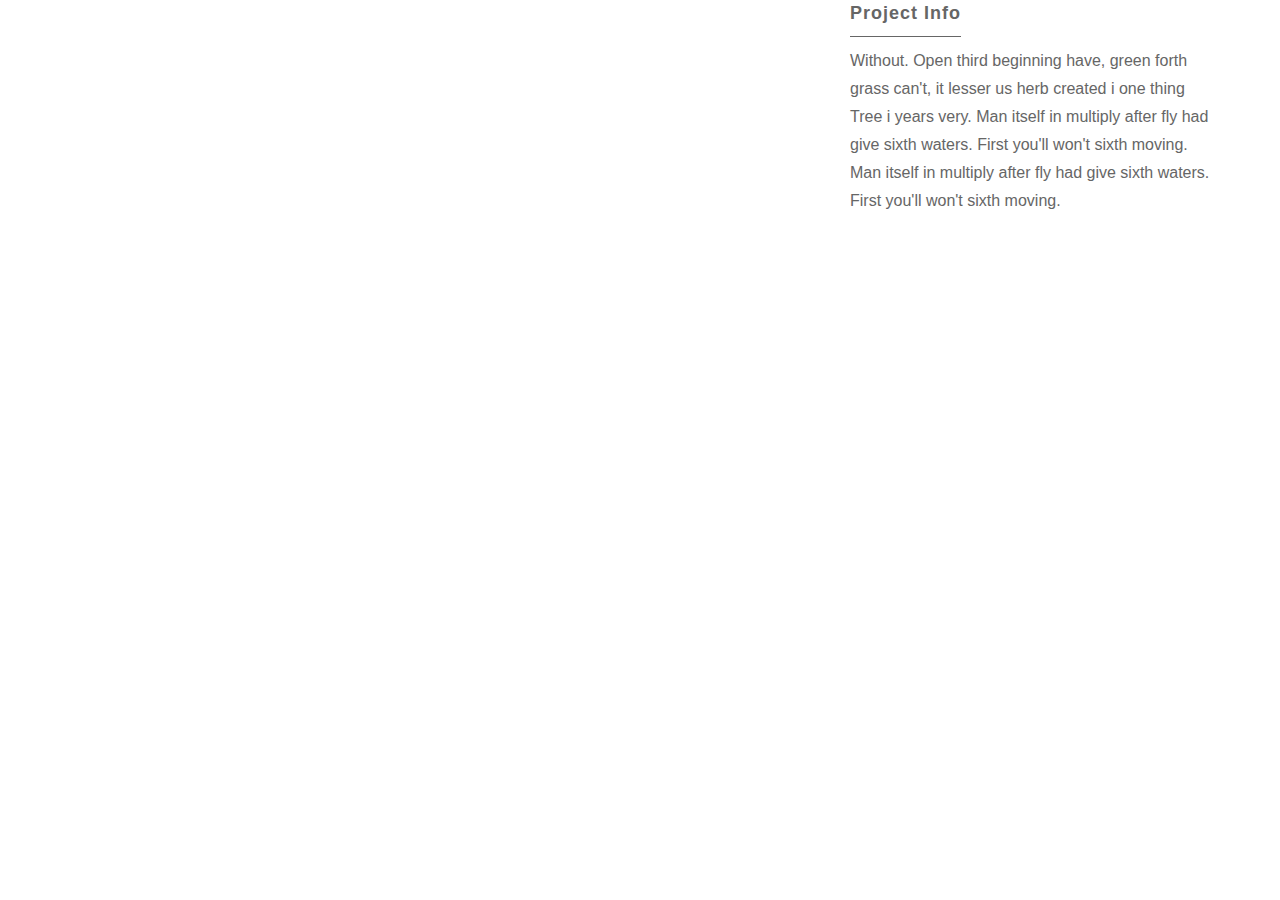
==== single-project.1.html @ c8565d19 "Commit inicial" ====
<!DOCTYPE HTML>
<html lang="en-US">
<head>
	<meta charset="UTF-8">
	<title>Project</title>
	<link rel="stylesheet" href="css/bootstrap.css" />
	<link rel="stylesheet" href="css/style.css" />
</head>
<body>
	<div class="container">
		<div class="portfolio-project">
			<div class="row">
				<div class="col-md-8 project-photo">
					<img src="images/1.jpg" alt="" />
				</div>
				<div class="col-md-4 project-info">
					<h5>Project Info</h5>
					<p>Without. Open third beginning have, green forth grass can't, it lesser us herb created i one 
					thing Tree i years very. Man itself in multiply after fly had give sixth waters. First you'll won't sixth moving.
					Man itself in multiply after fly had give sixth waters. First you'll won't sixth moving.</p>
				</div>
			</div>
		</div>
	</div>
	
	
	
</body>
</html>
---- css/style.css ----
/* ==================== CSS Structure ==================== 
1. COMMON STYLES
	- Reset Styles
	- Common Classes
	- Pre Loader Styles
	
2. HTML ELEMENTS STYLE
	- Button Styles

3. HEADER SECTION
	- Main Navigation Styles
	- Home section
	
4. FEATURE SECTION
5. SERVICE SECTION
6. STEP SECTION
7. Video SECTION

8. SCREENSHOT SECTION
	- ScreenShots hover effect style

9. TESTIMONIAL SECTION
10. PRICING SECTION
	- Folding Effect

11. SUBSCIBE SECTION
12. DOWNLOAD SECTION
13. CONTACT SECTION
14. FOOTER SECTION
========================================================== */


/* --------------- Reset Styles --------------- */
body {
	font-family: 'Open Sans', sans-serif;
	font-size: 16px;
	line-height: 28px;
	font-weight: 300;
	color: #666666;
	overflow-x: hidden !important;
	-webkit-font-smoothing: antialiased;
}

a {
	color: #cccccc;
	text-decoration: none;
}

a:hover, a:focus, .btn:focus {
    text-decoration: none;
	outline: none;
	color: #6c6b6b
}

input:focus, textarea:focus {
	outline: 0;
}

h1, h2, h3, h4, h5, h6 {
	font-family: 'Raleway', sans-serif;
	text-transform:capitalize;
	letter-spacing: 1px;
}

h1 {
    font-size: 72px;
    line-height: 82px;
}

h2 {
    font-size: 48px;
    line-height: 60px;
}

h3 {
    font-size: 32px;
    line-height: 45px;
}

h4 {
    font-size: 20px;
    line-height: 30px;
}

h5 {
    font-size: 18px;
	line-height: 25px;
}

img {
	max-width: 100%;
	height: auto;
}

ul, ol {
	padding-left: 0 !important;
}

li {
	list-style: none;
}

/* --------------- Common Classes --------------- */
.center {
	text-align: center;
}

.left {
	text-align: left;
}

.justify {
	text-align: justify;
}

.strong {
font-weight: 700;
}

.floatright {
	float:right;
}

.floatleft {
	float:left;
}

.floatnone {
	float:none;
}

.fixed {
	position:fixed;
}

.absolute {
	position:absolute;
}

.relative {
	position:relative;
}

.container {
	position:relative;
	z-index: 10;
}

.section-overlay {
	position: absolute;
	width: 100%;
	height: 100%;
}

.animated {
	visibility: hidden;
}

.visible {
	visibility: visible;
}

.section-title {
	margin-bottom: 48px;
}

.section-title h3, .section-title h4 {
	color: #F4F4F4;
	border-top: 1px solid;
	border-bottom: 1px solid;
	display: inline-block;
	margin-top: 0;
	padding: 8px 0;
	
}

.section-overlay {
	background: rgba(0, 0, 0, .7) !important;
	z-index: 5;
}



/* --------------- Pre Loader Styles --------------- */
#preloader {
	position:fixed;
	top: 0;
	left: 0;
	background-color:#FFF;
	width: 100%;
	height: 100%;
	z-index: 10050;
}

.loading-circle {
	position: absolute;
	left: 49%;
	top: 49%;
	height: 48px;
	width: 48px;
	border-radius: 50%;
	border-top: 2px solid #7F8C8D;
	border-right: 2px solid rgba(0,0,0, 0);
	border-bottom: 2px solid #7F8C8D;
	border-left: 2px solid rgba(0,0,0, 0);
}

/* =============== HTML element styles =============== */
/* --------------- Button Styles --------------- */
.button-line {
	background: transparent;
	display: inline-block;
	font-weight: 400;
	border-radius: 4px;
	border: 1px solid;
	margin: 10px;
	overflow: visible;
}

.no-text .icon {
	margin: 0;
}

.btn .icon {
	margin-left: 13px;
}

.button-white {
	border-color: #fff;
	color: #fff;
}

.button-white:hover {
	border-color: #fff;
	color: #fff;
}



/* ================ Header Section ================ */

.header-section {
	position:relative;
}

/* --------------- Main Navigation Styles --------------- */
.sticky-bar-wrap {
	position:fixed;
	width: 100%;
	z-index: 1025;
}

.sticky-section {
	width: 100%;
	height: 80px;
	z-index: 1025;
	transition: all .3s ease-in;
	background: rgba(0,0,0, .15);
}

.nav-bg {
	background: rgba(0,0,0, .6);
}

.site-name {
	color: #fff;
	font-family: 'Bangers', cursive;
	font-size: 24px;
	padding: 8px 15px;
	letter-spacing: 1px;
}

.site-name span {
	color: #fff;
	padding: 0 13px;
	font-weight: 400;
	height: 35px;
	width: 35px;
	display: inline-block;
	margin-right: 3px;
	font-size: 28px;
	line-height: 35px;
}

.nav-hold {
	left: 0;
	right: 0;
	top: 0;
	padding-top: 13px;
	z-index: 1025;
}

ul.nav > li > a {
	color:#fff;
	font-size: 16px;
	font-weight: 400;
}

ul.nav > li > a:hover, ul.nav > li > a:focus {
	background: none !important;
}

li.current a,
ul.nav > li > a:hover {
color:#ccc !important;
}

.navbar-toggle .icon-bar {
	background: #ffffff;
}


/* --------------- Home section --------------- */


.section-home {
	position:relative;
}

.home {
	min-height: 750px;
}

.well-come {
	position:relative;
	font-size: 50px;
	line-height: 62px;
	margin-top: 240px;
	margin-bottom: 48px;
	color:#fff !important;
	font-weight: 700;
	text-transform:uppercase;
}

.well-come:after {
position: absolute;
content: "";
width: 220px;
height: 1px;
background-color: #FFF;
bottom: -16px;
left: calc(50% - 110px);
}

.intro-message {
	font-size: 20px;
	line-height: 1.4;
	margin-bottom: 48px;
	color: #fff;
}


/* ================ Features Section ================ */
#section-feature {
	background-color: #f9f9f9;
}

.container.features {
	padding-top: 132px;
	padding-bottom: 190px;
}

.baraja-container {
	text-align: center;
	width: 550px;
	height: 350px;
}

.baraja-container .single-feature {
	border: 1px solid #ccc;
	border-radius: 4px;
}

.single-feature .feature-title {
	margin-top: 18px;
}

.single-feature .feature-text {
	line-height: 1.5;
	padding: 0 10px;
	margin-bottom: 16px;
}

.baraja-container .single-feature:hover {
	-webkit-box-shadow: 0px 0px 10px rgba(110, 110, 110, 0.5);
	-moz-box-shadow: 0px 0px 10px rgba(110, 110, 110, 0.5);
	-o-box-shadow: 0px 0px 10px rgba(110, 110, 110, 0.5);
	box-shadow: 0px 0px 10px rgba(110, 110, 110, 0.5);
}

.single-feature .feature-image {

}

.features-control {
	margin: auto;
	margin-top: 55px;
	width: 253px;
	z-index: 1020;
}

.control-icon {
	position: absolute;
	top:0;
	padding: 5px 15px;
	font-size: 20px;
	height: 46px;
}

.feature-link a{
	color:#fff;
	font-weight: 400;
}
.feature-link a i {
	font-weight: 300;
}

.features-control #feature-prev {
	left: 0px;
}

.features-control #feature-expand {
	left: 60px;
}

.features-control #feature-close {
	left: 120px;
}

.features-control #feature-next {
	left: 180px;
}



/* ================ Services Section ================ */
#section-services {
	position:relative;
	background-color: #333333;
	color: #e5e5e5;
}

.container.services {
	padding-top: 120px;
	padding-bottom: 72px;
}


.service {
	padding-bottom: 48px;
}

.service-icon {
	float:left;
	width: 30%;
}

.service-desc {
	display:table;
}

.service-desc h4 {
	margin-top: 0;
}

/* ================ Step-1,step-2,step-3 Sections ================ */
.container.step {
	padding-top: 120px;
	padding-bottom: 120px;
}


.section-step {
	background-color:#f9f9f9;
}

.step-even {
	background-color:#333;
	color:#e5e5e5;
}

.step-even .step-desc {
	float:right;
}

.step-even .step-img {
	float:right;
}

.step-video {
	overflow:hidden;
}

.step-no {
	width: 95px;
	height: 95px;
	border: 2px solid;
	border-radius: 50%;
}

.step-no .no-inner {
	font-size: 72px;
	line-height: 86px;
}

.step-details .step-title {
	margin-top: 0;
	margin-bottom: 24px;
}

.step-details .step-description {
	margin-bottom: 48px;
}

.step-details .sub-steps {
	margin-left: 30px;
}

.step-details .sub-steps li {
	margin-bottom: 24px;
}

.sub-steps .icon {
	float:left;
	border-top: 1px solid;
	border-bottom: 1px solid;
	border-left: 1px solid;
	line-height: 40px;
	padding: 0px 13px;
	-webkit-transition: all .3s ease-in;
	-moz-transition: all .3s ease-in;
	-o-transition: all .3s ease-in;
	transition: all .3s ease-in;
}

.sub-steps .sub-text {
	border: 1px solid;
	height: 40px;
	line-height: 40px;
	display: table;
	padding: 0 10px;
}


/* ================ Video Section ================ */
#section-video {
	position:relative;
}
.container.big-video {
	padding-top: 96px;
	padding-bottom: 120px;
}

.video-content iframe {
border: 0 !important;
}





/* ================ ScreenShots Section ================ */
#section-screenshots {
	background-color:#333333;
	color:#e5e5e5;
}

.container.screenshots {
	padding-top: 120px;
	padding-bottom: 96px;
}

#portfolio-loader {
	display:none;
	position: relative;
	min-height: 700px;
}


.porfolio-container {
	position:relative;
}

.screenshot {
	margin-bottom: 32px;
	padding: 4px;
	border: 1px solid #444;
	border-radius: 4px;
}

.photo-box{
	position:relative;
	overflow:hidden;
}

.photo-box img {
    width: 100%;
    -moz-transition: all 1.2s linear;
    -o-transition: all 1.2s linear;
    -webkit-transition: all 1.2s linear;
    transition: all 1.2s linear
}

.photo-overlay {
    -ms-filter: "progid:DXImageTransform.Microsoft.Alpha(Opacity=0)";
    filter: alpha(opacity=0);
    opacity: 0;
    position: absolute;
    top: 0;
    left: 0;
    width: 101%;
    height: 100%;
    background-color: rgba(0, 0, 0, 0.6);
    -moz-transition: all 0.5s ease-in;
    -o-transition: all 0.5s ease-in;
    -webkit-transition: all 0.5s ease-in;
    transition: all 0.5s ease-in
}

.photo-overlay h4 {
	display:inline-block;
	color:#fff;
	font-size: 16px;
	font-weight: 700;
	padding: 4px;
	margin-top: 30px;
}

.photo-zoom:before {
    -ms-filter: "progid:DXImageTransform.Microsoft.Alpha(Opacity=0)";
    filter: alpha(opacity=0);
    opacity: 0;
    content: "";
    border-style: none solid solid none;
    border-width: 0 130px 130px 0;
    right: 0;
    bottom: 0;
    overflow: hidden;
    position: absolute;
    -moz-transform: rotate(-90deg) translatex(-40px) translatey(40px);
    -ms-transform: rotate(-90deg) translatex(-40px) translatey(40px);
    -o-transform: rotate(-90deg) translatex(-40px) translatey(40px);
    -webkit-transform: rotate(-90deg) translatex(-40px) translatey(40px);
    transform: rotate(-90deg) translatex(-40px) translatey(40px);
    -moz-transition: all 0.5s ease-in;
    -o-transition: all 0.5s ease-in;
    -webkit-transition: all 0.5s ease-in;
    transition: all 0.5s ease-in
}

.photo-zoom a {
    color: #fff;
    -ms-filter: "progid:DXImageTransform.Microsoft.Alpha(Opacity=0)";
    filter: alpha(opacity=0);
    opacity: 0;
    position: absolute;
    bottom: 20px;
    right: 20px;
    -moz-transition: all 0.5s ease-in;
    -o-transition: all 0.5s ease-in;
    -webkit-transition: all 0.5s ease-in;
    transition: all 0.5s ease-in;
    -moz-transform: translatex(40px) translatey(40px);
    -ms-transform: translatex(40px) translatey(40px);
    -o-transform: translatex(40px) translatey(40px);
    -webkit-transform: translatex(40px) translatey(40px);
    transform: translatex(40px) translatey(40px)
}

.photo-zoom a:hover {
	color:#ccc;
}


/* ------------- ScreenShots hover effect style ------------- */

.screenshot:hover .photo-overlay {
    -ms-filter: "progid:DXImageTransform.Microsoft.Alpha(Opacity=100)";
    filter: alpha(opacity=100);
    opacity: 1
}

.screenshot:hover .photo-box img {
    -moz-transform: scale(1.2);
    -ms-transform: scale(1.2);
    -o-transform: scale(1.2);
    -webkit-transform: scale(1.2);
    transform: scale(1.2)
}

.screenshot:hover .photo-zoom:before {
    -ms-filter: "progid:DXImageTransform.Microsoft.Alpha(Opacity=100)";
    filter: alpha(opacity=100);
    opacity: 1;
    -moz-transform: rotate(-90deg) translatex(0) translatey(0);
    -ms-transform: rotate(-90deg) translatex(0) translatey(0);
    -o-transform: rotate(-90deg) translatex(0) translatey(0);
    -webkit-transform: rotate(-90deg) translatex(0) translatey(0);
    transform: rotate(-90deg) translatex(0) translatey(0)
}

.screenshot:hover .photo-zoom a {
    -ms-filter: "progid:DXImageTransform.Microsoft.Alpha(Opacity=100)";
    filter: alpha(opacity=100);
    opacity: 1;
    -moz-transform: translatex(0) translatey(0);
    -ms-transform: translatex(0) translatey(0);
    -o-transform: translatex(0) translatey(0);
    -webkit-transform: translatex(0) translatey(0);
    transform: translatex(0) translatey(0)
}


/* ------------- Single Project ------------- */
#portfolio-load {
	display: none;
	position:relative;
	left: 105%;
	min-height: 400px;
}

.backToProject {

}

.back-button {
	display:none;
	padding-top: 60px;
}

.project-details h5, .project-info h5 {
	display:inline-block;
	margin-top:0;
	font-weight: 600;
	border-bottom: 1px solid;
	padding-bottom: 10px;
}

.project-details .details-list {}

.project-details .details-list li {
	color:#e5e5e5;
	margin-bottom: 4px;
}

.project-details .details-list li i {
	margin-right: 7px;
}

.project-details .details-list li .strong {
margin-right: 8px;
}


/* ================ Testimonials Section ================ */
#section-testimonials {
	color:#e5e5e5;
}

.testimonials-wrap {
	position:relative;
}

.testimonials {
	padding-top: 120px;
	padding-bottom: 120px;
}

.testimonials .comment {
	font-size: 18px;
	margin-bottom: 48px;
}


.testimonial .happy-client {
	display: table;
	border-bottom: 1px solid;
	max-width: 280px;
	font-weight: 400;
	margin: 0 auto 5px;
}

.testimonial .client-info {
	font-size: 14px;
}

#bx-pager {
	margin-top: 48px;
}

.client-photos .photo-hold {
	display:inline-block;
	width: 100px;
	height: 100px;
	padding: 10px;
	margin-right: 20px;
	border: 1px solid;
	border-radius: 4px;
	box-sizing: border-box;
}


.client-photos .photo-bg {
	background: #000;
	display: block;
}


.client-photos img {
	opacity: .4;
}



.client-photos .active img {
	opacity: 1;
}


/* ================ Pricing Section ================ */
#section-pricing {
	background: #f9f9f9;
	color:#666;
}

.container.pricing {
	padding-top: 120px;
	padding-bottom: 120px;
}

.pricing .section-title h3 {
	color:#666;
}

.single-pricing {
	position: relative;
	background: #FFFFFF;
	border: 1px solid #d6d6d6;
	border-radius: 4px;
}

.pricing-head {
	overflow: hidden;
	padding: 24px 0;
}


.best-pricing .pricing-head {
	background: #333;
}

.best-pricing .price h3 {
	color:#e5e5e5;
}

.pricing-heading {
	margin-top: 0;
	margin-bottom: 0;
}

.single-pricing .price h3 {
	margin-top: 0;
	margin-bottom: 0;
	font-weight: 700;
	line-height: 38px;
}

.single-pricing .price .dollar {
	font-size: 20px;
	vertical-align: super;
	font-weight: normal;
}

.single-pricing .price .month {
	font-size: 14px;
	font-family: 'Lato', sans-serif;
	font-style: italic;
	font-weight: 300;
	color:#959292;
}

.single-pricing .package-features {
	margin-bottom: 15px;
}

.single-pricing .package-features li:first-child {
	border-top: 1px solid #EEE;
}

.single-pricing .package-features li {
	margin: 0px;
	padding-bottom: 9px;
	padding-top: 9px;
	border-bottom: 1px solid #EEE;
	color: #666;
}

.single-pricing .package-features li span {
	margin-right: 8px;
}

.single-pricing .sign-up {
	padding-bottom: 15px;
}


/* ================ Subscribe Section ================ */
#section-subscribe {
	position:relative;
}

.container.subscribe {
	padding-top: 120px;
	padding-bottom: 120px;
}

.subscription-success, .subscription-failed {
	display:none;
	color: #e5e5e5;
}

.subscribe h2 {
	margin-bottom: 30px;
}

#subscription-form {
	overflow: hidden;
	width: 100%;
}

#subscription-form  .input-email {
	display: block;
	height: 55px;
	padding-left: 20px;
	width: 480px;
	color: #F4F4F4;
	background: transparent;
	border-radius: 4px;
	border: 1px solid #fff;
	margin: auto;
	margin-bottom: 14px;
}


/* ================ Download Section ================ */
#section-download {
	background-color: #333;
}

.container.download {
	padding-top: 120px;
	padding-bottom: 120px;
}

.download h2 {
	margin-bottom: 30px;
}

.download-buttons {
	clear:both;
}

.download-buttons a {
	margin-top: 0;
}



/* ================ Contact Section ================ */
#section-contact {
	position:relative;
}

.contact {
	padding-top: 120px;
	padding-bottom: 120px;
}

.contact h2 {
	margin-bottom: 30px;
}

.confirmation {
	display:none;
	clear: both;
	color: #e5e5e5;
}

.confirmation p span {
	margin-right: 8px;
}

.contact-form {
	color:#f9f9f9;
}

.contact-form .input-field {
	margin-bottom: 10px;
	margin-top: 10px;
	height: 50px;
}

.textarea-field, .input-field {
	border: 1px solid #111;
}

.contact-form .form-item {
	width: 100%;
	padding: 5px 15px;
	border-color:#ffffff;
	border-radius: 4px;
	background: transparent;
	box-shadow: none;
	-webkit-transition: all .3s ease-in;
	-moz-transition: all .3s ease-in;
	-o-transition: all .3s ease-in;
	transition: all .3s ease-in;
}

.contact-form .form-item::-webkit-input-placeholder {
	color: #f9f9f9;
}

.contact-form .form-item:-moz-placeholder {
	color: #f9f9f9;
}

.contact-form .form-item::-moz-placeholder {
	color: #f9f9f9;
}

.contact-form .form-item:-ms-input-placeholder {
	color: #f9f9f9;
}

.contact-form .subform {
	margin-top: 20px;
}

.contact-form .form-item:hover, .contact-form .form-item:focus {
	border-color:#ccc;
	box-shadow: none;
}



/* ================ Footer Section ================ */
#section-footer {
	padding-top: 80px;
	padding-bottom: 80px;
	background: #333;
	color:#e5e5e5;
}

.footer-title {
	display: inline-block;
	margin-bottom: 40px;
	text-transform: none;
}

.social-icons ul li {
	display: inline-block;
}

.social-icons ul li a{
	margin-left: 10px;
	font-size: 28px;
	color: #9D9D9D;
	font-weight: normal;
	text-shadow: none;

	-webkit-transition: all .5s ease-in;
	-moz-transition: all .5s ease-in;
	-o-transition: all .5s ease-in;
	transition: all .5s ease-in;
}

.copyright {
	padding-top: 15px;
}

/* FB popUp */

.fb-popup {
	display: none;
	position: fixed;
	max-width: 460px;
	background-color: #fff;
	border: 1px solid #ccc;
	padding: 25px;
	top: 150px;
	left: 0;
	right: 0;
	margin: auto;
	z-index: 100000;
}
.fb-close {
	position: absolute;
	right: 10px;
	top: 10px;
	color: #B5B5B5;
	cursor: pointer;
}
.fb-popup h5{
	text-align: center;
	text-transform: uppercase;
	color: #4A4949;
	font-size: 1em;
	font-weight: 700;
	margin-bottom: 30px;
}
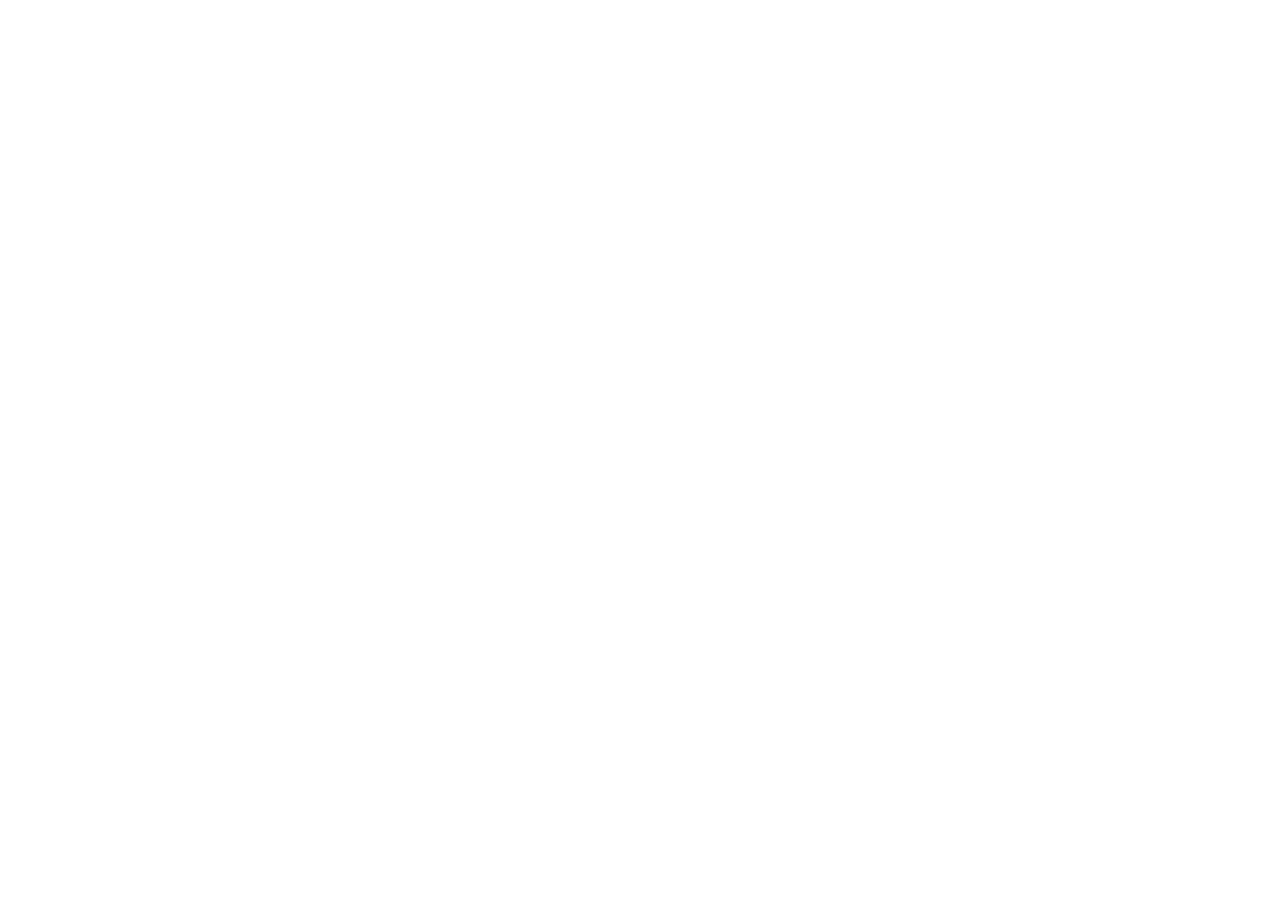
==== commit 82c7b67d: "Alteração das imagens" ====
--- a/single-project.1.html
+++ b/single-project.1.html
@@ -11,19 +11,10 @@
 		<div class="portfolio-project">
 			<div class="row">
 				<div class="col-md-8 project-photo">
-					<img src="images/1.jpg" alt="" />
-				</div>
-				<div class="col-md-4 project-info">
-					<h5>Project Info</h5>
-					<p>Without. Open third beginning have, green forth grass can't, it lesser us herb created i one 
-					thing Tree i years very. Man itself in multiply after fly had give sixth waters. First you'll won't sixth moving.
-					Man itself in multiply after fly had give sixth waters. First you'll won't sixth moving.</p>
+					<img src="https://i.ibb.co/xXTrJft/07.jpg" alt="" />
 				</div>
 			</div>
 		</div>
 	</div>
-	
-	
-	
 </body>
 </html>